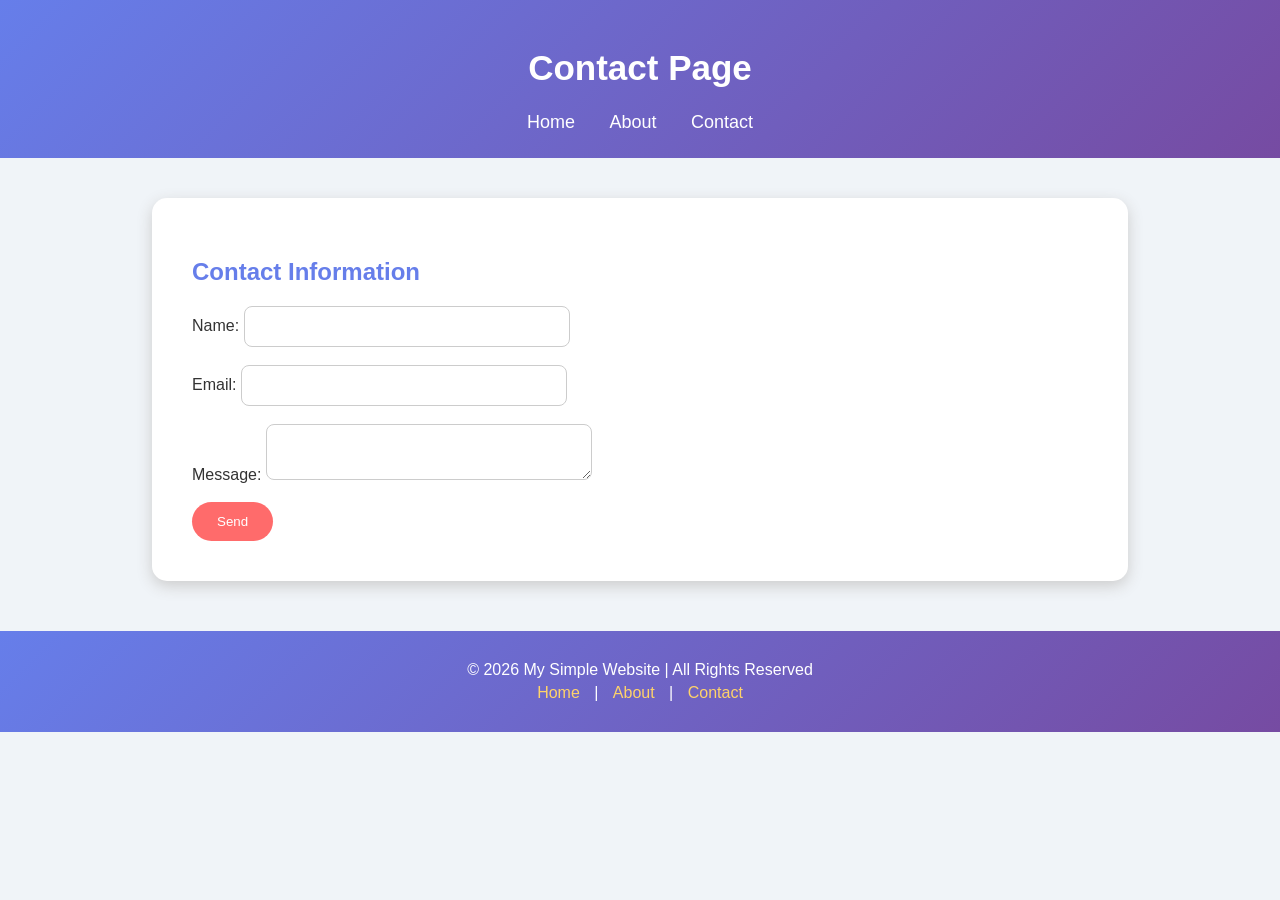
==== contact.html @ 8d1831db "first" ====
<!DOCTYPE html>
<html>


<head>

<title>Contact Us</title>

<link rel="stylesheet" href="style.css">

</head>


<body>


<header>

<h1>Contact Page</h1>


<nav>

<a href="index.html">Home</a>

<a href="about.html">About</a>

<a href="contact.html">Contact</a>

</nav>


</header>



<section>


<h2>Contact Information</h2>


<form>


<label>Name:</label>

<input type="text">


<br><br>


<label>Email:</label>

<input type="email">


<br><br>


<label>Message:</label>

<textarea></textarea>


<br><br>


<button type="submit">
Send
</button>


</form>


</section>



<footer>

<p>
    © 2026 My Simple Website | All Rights Reserved
</p>

<p>

    <a href="index.html">Home</a> |
    <a href="about.html">About</a> |
    <a href="contact.html">Contact</a>

</p>

</footer>


</body>

</html>
---- style.css ----
body {

    font-family: 'Segoe UI', sans-serif;
    margin: 0;
    background-color: #f0f4f8;
    color: #333;

}



header {

    background: linear-gradient(135deg, #667eea, #764ba2);
    color: white;
    padding: 25px;
    text-align: center;

}



header h1 {

    font-size: 35px;

}



nav {

    margin-top: 20px;

}



nav a {

    color: white;
    text-decoration: none;
    margin: 15px;
    font-size: 18px;

}



nav a:hover {

    color: #ffd369;

}



section {

    background-color: white;

    width: 70%;

    margin: 40px auto;

    padding: 40px;

    border-radius: 15px;

    box-shadow: 0px 5px 15px #ccc;

}



h2 {

    color: #667eea;

}



button {

    background-color: #ff6b6b;

    color:white;

    border:none;

    padding:12px 25px;

    border-radius:20px;

    cursor:pointer;

}



button:hover {

    background-color:#ee5253;

}



input, textarea {

    padding:12px;

    width:300px;

    border:1px solid #ccc;

    border-radius:8px;

}



footer {

    background: linear-gradient(135deg, #667eea, #764ba2);

    color: white;

    text-align: center;

    padding: 25px 10px;

    margin-top: 50px;

    font-size: 16px;

}



footer p {

    margin: 5px;

}



footer a {

    color: #ffd369;

    text-decoration: none;

    margin: 0 10px;

}



footer a:hover {

    color: white;

}
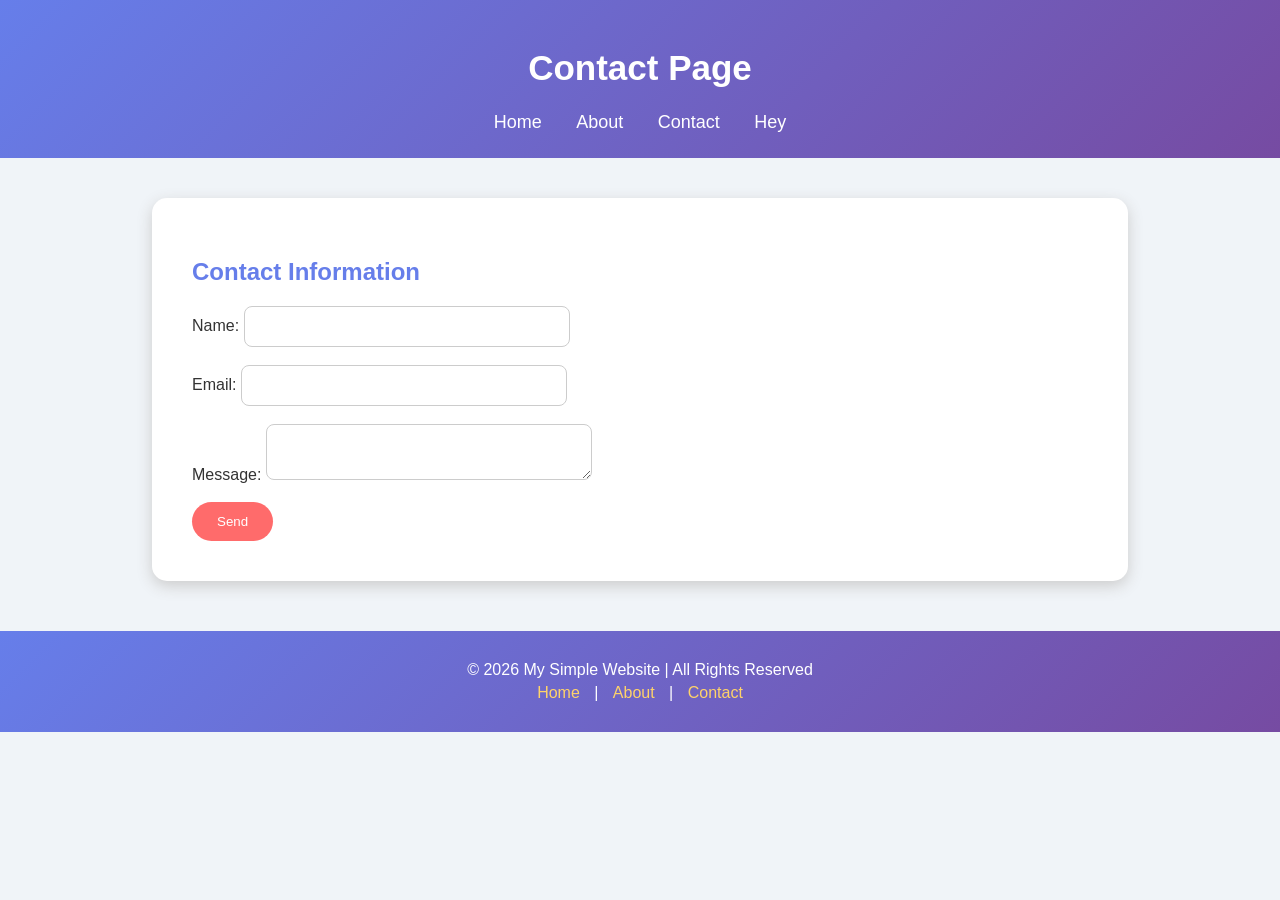
==== commit 51694d56: "Hey" ====
--- a/contact.html
+++ b/contact.html
@@ -26,6 +26,9 @@
 <a href="about.html">About</a>
 
 <a href="contact.html">Contact</a>
+
+<a href="hey.html">Hey</a>
+
 
 </nav>
 
